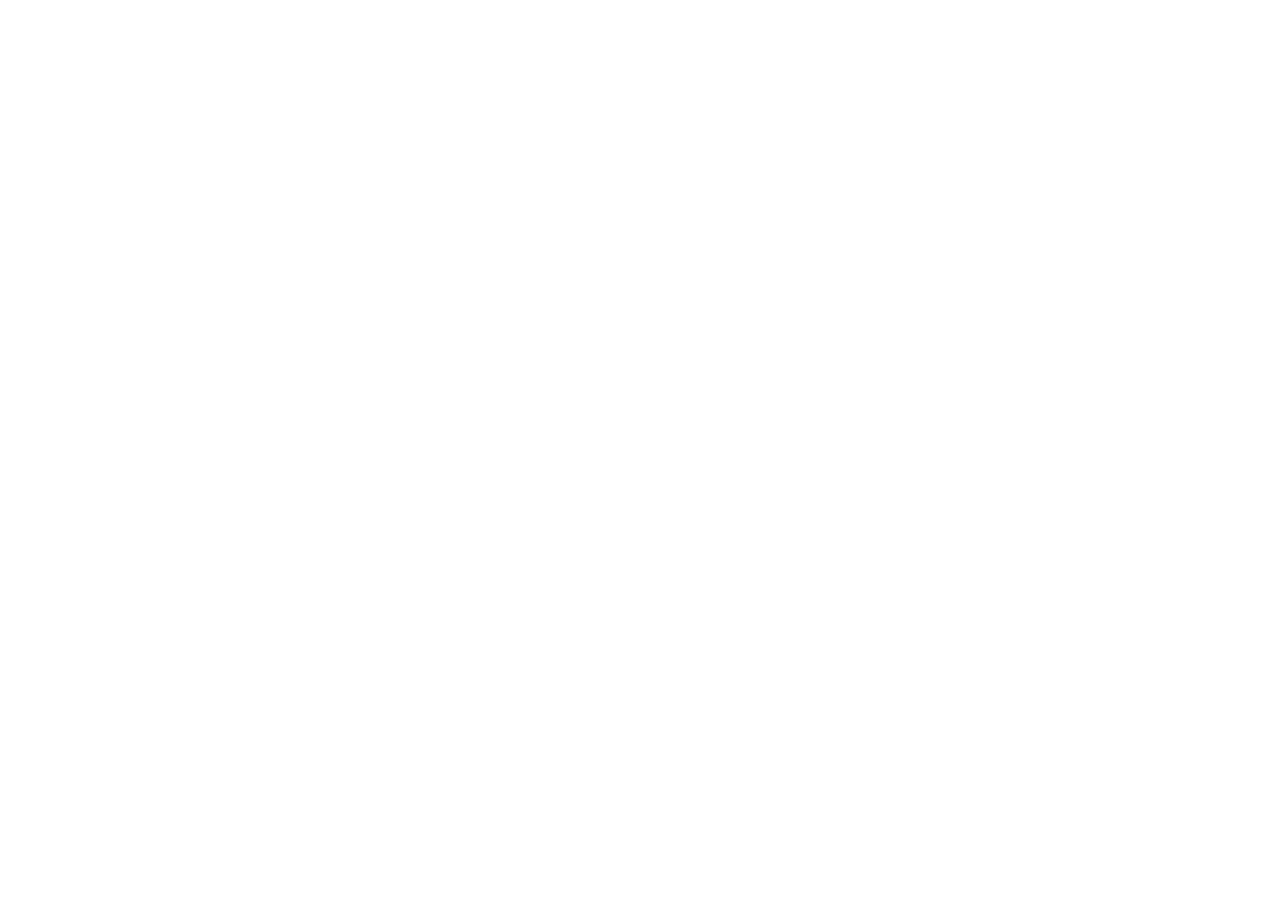
==== index.html @ 79e13412 "Aggiunto style-header" ====
<!DOCTYPE html>
<html lang="en">
<head>
    <meta charset="UTF-8">
    <meta http-equiv="X-UA-Compatible" content="IE=edge">
    <meta name="viewport" content="width=device-width, initial-scale=1.0">
    <title>Bootstrap freelancer</title>
    <!-- Bootstrap -->
    <link href="https://cdn.jsdelivr.net/npm/bootstrap@5.2.2/dist/css/bootstrap.min.css" rel="stylesheet" integrity="sha384-Zenh87qX5JnK2Jl0vWa8Ck2rdkQ2Bzep5IDxbcnCeuOxjzrPF/et3URy9Bv1WTRi" crossorigin="anonymous">
    <!-- /Bootstrap -->
    <link rel="stylesheet" href="css/style.css">
</head>
<body>
    <!-- header -->
    <header>
        <div class="container">
            <div class="row">

            </div>

        </div>

    </header>
    <!-- /header -->

    <!-- main -->
    <main>

    </main>
    <!-- /main -->
    
    <!-- footer -->
    <footer>

    </footer>
    <!-- /footer -->
</body>
</html>
---- css/style.css ----
/* HEADER */

header{
    background-color: #2c3e50;
    color:white;
}
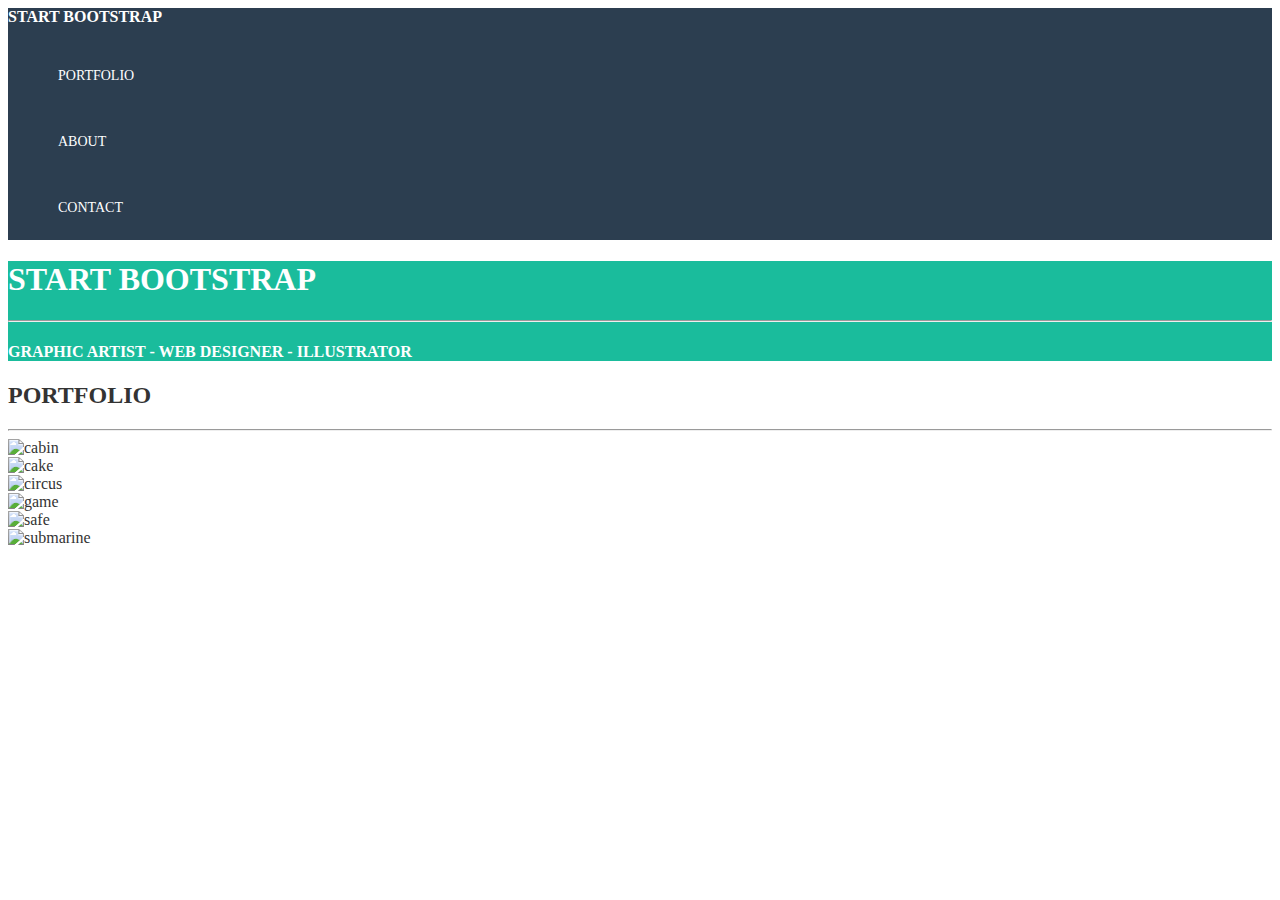
==== commit 45d05d61: "Aggiunto  sezione "portfolio"" ====
--- a/index.html
+++ b/index.html
@@ -15,17 +15,71 @@
     <header>
         <div class="container">
             <div class="row">
-
+                <div class="col-5">
+                    <div class="logo py-4">START BOOTSTRAP</div>
+                </div>
+                <div class="col-7">
+                    <nav>
+                        <ul class="d-flex justify-content-end align-items-center mb-0">
+                            <li><a href="#">PORTFOLIO</a></li>
+                            <li><a href="#">ABOUT</a></li>
+                            <li><a href="#">CONTACT</a></li>
+                        </ul>
+                    </nav>
+                </div>
             </div>
-
         </div>
-
     </header>
     <!-- /header -->
 
     <!-- main -->
     <main>
 
+    <!-- hero -->
+        <section class="hero">
+            <div class="container text-center py-5">
+                <h1>START BOOTSTRAP</h1>
+                <hr>
+                <h4>GRAPHIC ARTIST - WEB DESIGNER - ILLUSTRATOR</h4>
+            </div>
+        </section>
+    <!-- /hero -->
+        
+    <!-- portfolio -->
+        <section class="portfolio">
+            <div class="container text-center py-5">
+                <h2>PORTFOLIO</h2>
+                <hr>
+                <div class="row justify-content-center g-4">
+                    <div class="card col-12 col-md-6 col-xl-4">
+                        <img src="img/cabin.png" alt="cabin">
+                    </div>
+                    <div class="card col-12 col-md-6 col-xl-4">
+                        <img src="img/cake.png" alt="cake">
+                    </div>
+                    <div class="card col-12 col-md-6 col-xl-4">
+                        <img src="img/circus.png" alt="circus">
+                    </div>
+                    <div class="card col-12 col-md-6 col-xl-4">
+                        <img src="img/game.png" alt="game">
+                    </div>
+                    <div class="card col-12 col-md-6 col-xl-4">
+                        <img src="img/safe.png" alt="safe">
+                    </div>
+                    <div class="card col-12 col-md-6 col-xl-4">
+                        <img src="img/submarine.png" alt="submarine">
+                    </div>
+                </div>
+            </div>
+        </section>
+    <!-- /portfolio -->
+
+    <!-- about -->
+        <section class="about">
+            
+
+        </section>
+    <!-- /about -->
     </main>
     <!-- /main -->
     
--- a/css/style.css
+++ b/css/style.css
@@ -4,3 +4,63 @@
     background-color: #2c3e50;
     color:white;
 }
+
+.logo{
+    font-weight: bold;
+}
+
+header ul{
+    list-style: none;
+}
+
+header li{
+    padding: 1.5rem .625rem;
+}
+
+header a{
+    color: white;
+    text-decoration: none;
+    font-size: .875rem;
+}
+/* /HEADER */
+
+/* MAIN */
+
+/* HERO */
+
+.hero{
+    background-color: #1abc9c;
+    color: white;
+}
+
+.hero img{
+    max-width: 14.375rem;
+    margin-left: auto;
+    margin-right: auto;
+}
+
+/* /HERO */
+
+/* PORTFOLIO */
+
+.portfolio{
+    color: #333333;
+}
+
+.portfolio img{
+    max-width: 100%;
+}
+
+.card{
+    max-width: 100%;
+    --bs-card-border-width: 0px;
+}
+
+/* /PORTFOLIO */
+
+/* ABOUT */
+
+.about{
+    background-color: #1abc9c;
+    color: white;
+}
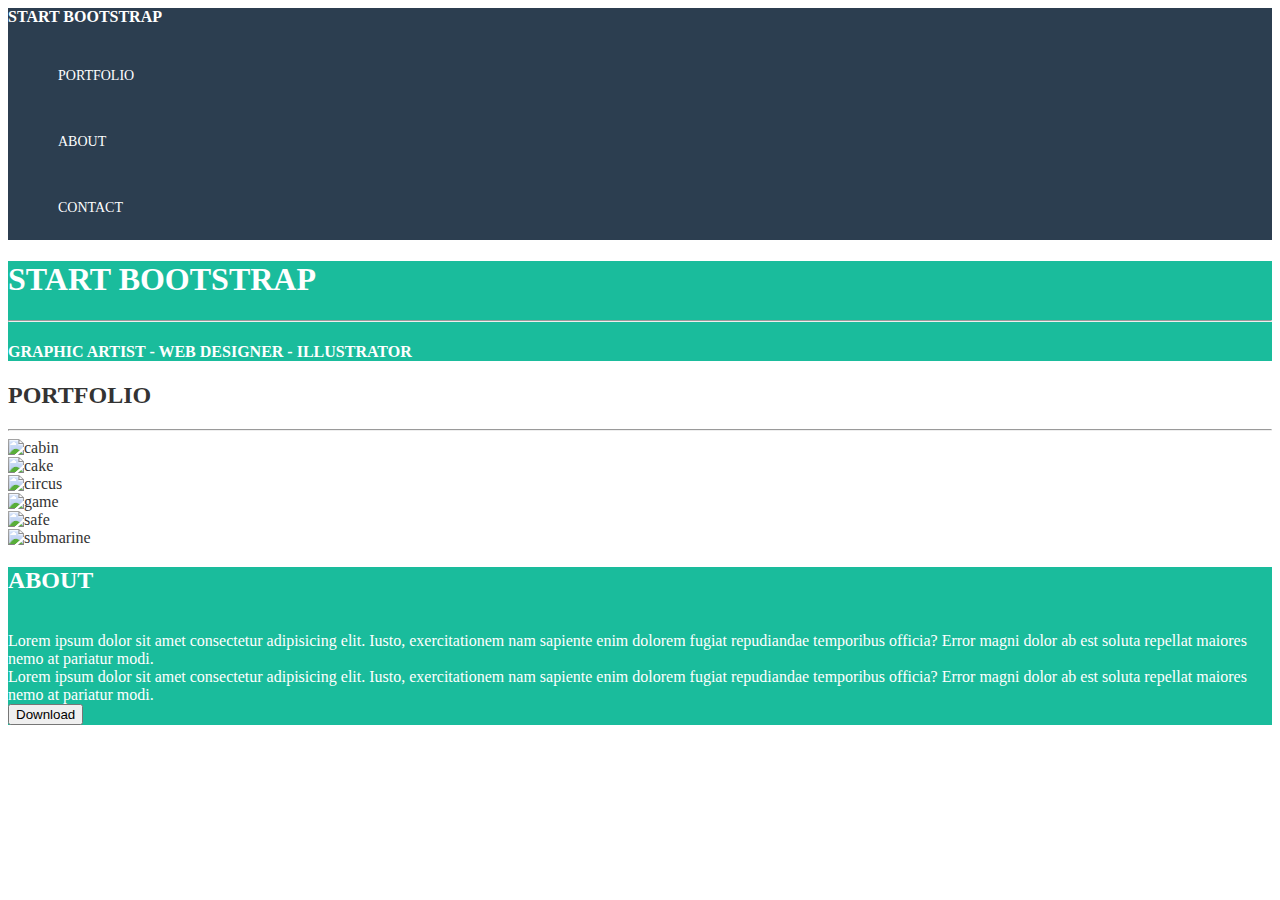
==== commit 40875d1a: "Aggiunto sezione "about"" ====
--- a/index.html
+++ b/index.html
@@ -76,10 +76,23 @@
 
     <!-- about -->
         <section class="about">
-            
-
+            <div class="container py-4">
+                <h2 class="text-center">ABOUT</h2>
+                <br>
+                <div class="row justify-content-center">
+                    <div class="col-12 col-md-4 col-xl-5 pb-4">
+                        Lorem ipsum dolor sit amet consectetur adipisicing elit. Iusto, exercitationem nam sapiente enim dolorem fugiat repudiandae temporibus officia? Error magni dolor ab est soluta repellat maiores nemo at pariatur modi.
+                    </div>
+                    <div class="col-12 col-md-4 col-xl-5 pb-4">
+                        Lorem ipsum dolor sit amet consectetur adipisicing elit. Iusto, exercitationem nam sapiente enim dolorem fugiat repudiandae temporibus officia? Error magni dolor ab est soluta repellat maiores nemo at pariatur modi.
+                    </div>
+                </div>
+                <button class="row justify-content-center ms-button mx-auto my-4">Download</button>
+            </div>
         </section>
     <!-- /about -->
+
+
     </main>
     <!-- /main -->
     
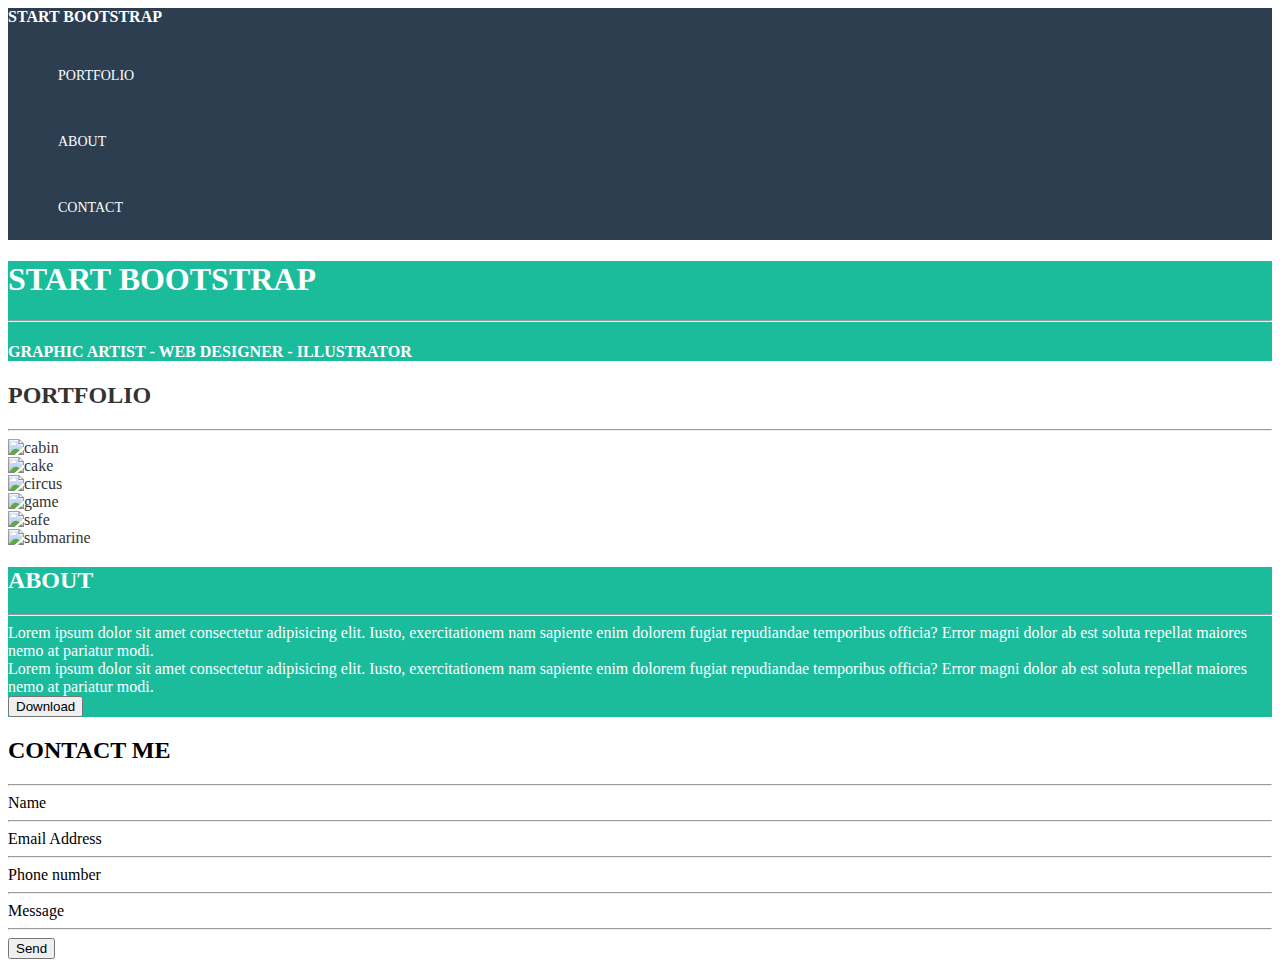
==== commit da9b1d26: "Aggiunto sezione "contact-me"" ====
--- a/index.html
+++ b/index.html
@@ -78,7 +78,7 @@
         <section class="about">
             <div class="container py-4">
                 <h2 class="text-center">ABOUT</h2>
-                <br>
+                <Hr>
                 <div class="row justify-content-center">
                     <div class="col-12 col-md-4 col-xl-5 pb-4">
                         Lorem ipsum dolor sit amet consectetur adipisicing elit. Iusto, exercitationem nam sapiente enim dolorem fugiat repudiandae temporibus officia? Error magni dolor ab est soluta repellat maiores nemo at pariatur modi.
@@ -92,6 +92,30 @@
         </section>
     <!-- /about -->
 
+    <!-- contact-me -->
+        <section class="contact-me">
+            <div class="container py-5">
+                <h2 class="text-center">CONTACT ME</h2>
+                <hr>
+                <div class="row justify-content-center">
+                    <div class="col-12 col-md-8 col-xl-10">
+                        <div>Name</div>
+                        <hr>
+                        <div>Email Address</div>
+                        <hr>
+                        <div>Phone number</div>
+                        <hr>
+                        <div>Message</div>
+                        <hr>
+                        <button class="ms-button">Send</button>
+                    </div>
+                </div>
+
+            </div>
+
+        </section>
+    <!-- /contact-me -->
+
 
     </main>
     <!-- /main -->
--- a/css/style.css
+++ b/css/style.css
@@ -64,3 +64,9 @@
     background-color: #1abc9c;
     color: white;
 }
+
+/* /ABOUT */
+
+/* CONTACT ME */
+
+/* /CONTACT ME */
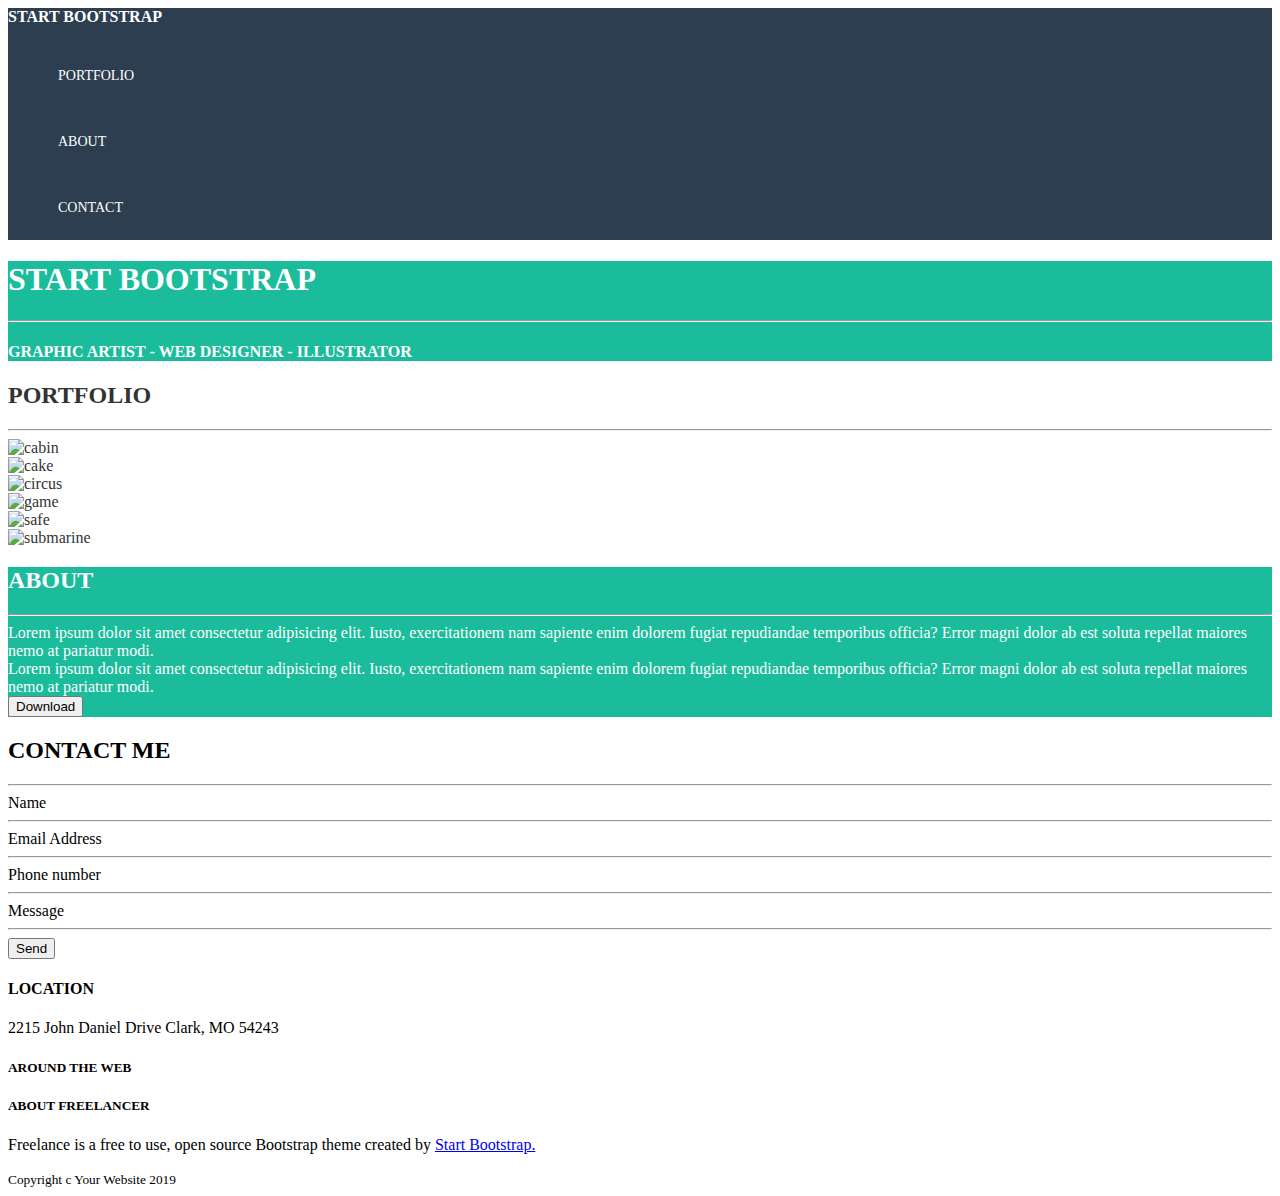
==== commit f18510ab: "Aggiunge correzione col nella sezione "about"" ====
--- a/index.html
+++ b/index.html
@@ -80,10 +80,10 @@
                 <h2 class="text-center">ABOUT</h2>
                 <Hr>
                 <div class="row justify-content-center">
-                    <div class="col-12 col-md-4 col-xl-5 pb-4">
+                    <div class="col-8 col-md-4 col-xl-5 pb-4">
                         Lorem ipsum dolor sit amet consectetur adipisicing elit. Iusto, exercitationem nam sapiente enim dolorem fugiat repudiandae temporibus officia? Error magni dolor ab est soluta repellat maiores nemo at pariatur modi.
                     </div>
-                    <div class="col-12 col-md-4 col-xl-5 pb-4">
+                    <div class="col-8 col-md-4 col-xl-5 pb-4">
                         Lorem ipsum dolor sit amet consectetur adipisicing elit. Iusto, exercitationem nam sapiente enim dolorem fugiat repudiandae temporibus officia? Error magni dolor ab est soluta repellat maiores nemo at pariatur modi.
                     </div>
                 </div>
@@ -110,20 +110,41 @@
                         <button class="ms-button">Send</button>
                     </div>
                 </div>
-
             </div>
-
         </section>
     <!-- /contact-me -->
-
 
     </main>
     <!-- /main -->
     
     <!-- footer -->
     <footer>
+    <!-- footer - info -->
+        <div class="container text-center py-5">
+            <div class="row">
+                <div class="col-12 col-md-4">
+                    <h4>LOCATION</h4>
+                    <p>2215 John Daniel Drive Clark, MO 54243</p>
+                </div>
+                <div class="col-12 col-md-4">
+                    <h5>AROUND THE WEB</h5>
+                </div>
+                <div class="col-12 col-md-4">
+                    <h5>ABOUT FREELANCER</h5>
+                    <p>Freelance is a free to use, open source Bootstrap theme created by <a href="#">Start Bootstrap.</a></p>
+                </div>
+            </div>
+        </div>
+    <!-- /footer - info -->
+
+    <!-- copyright -->
+        <div class="copyright text-center py-5">
+            <small>Copyright c Your Website 2019</small>
+        </div>
+    <!-- /copyright -->
 
     </footer>
     <!-- /footer -->
+
 </body>
 </html>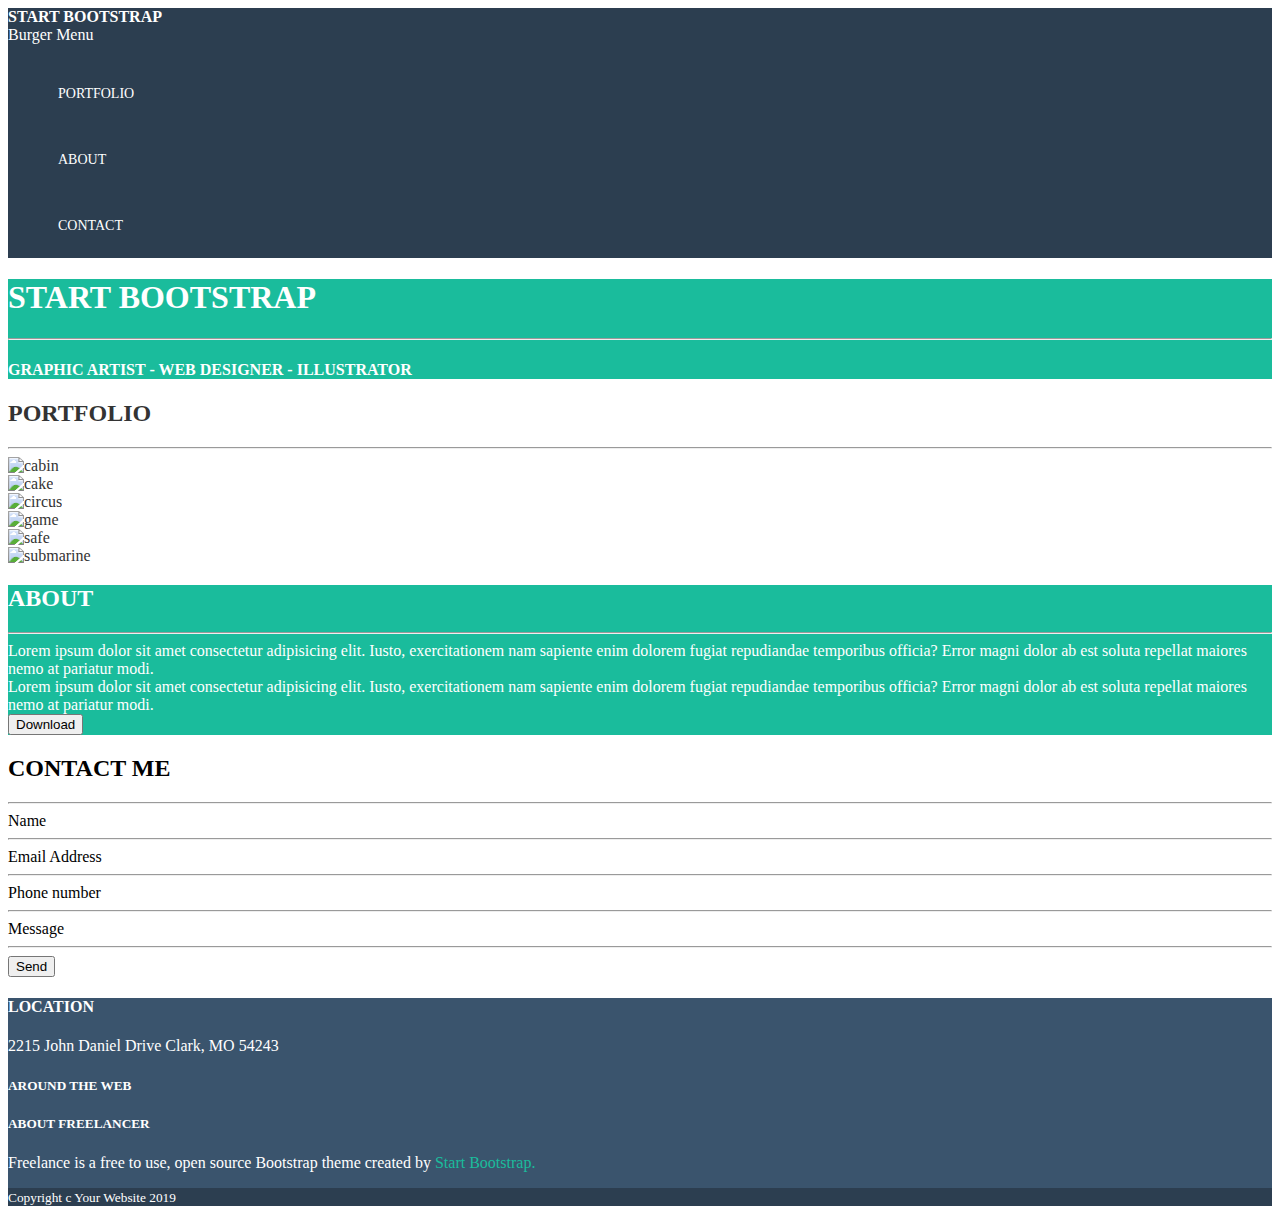
==== commit 903f267f: "Aggiunto variables e utilities" ====
--- a/index.html
+++ b/index.html
@@ -15,12 +15,15 @@
     <header>
         <div class="container">
             <div class="row">
-                <div class="col-5">
+                <div class="col-6">
                     <div class="logo py-4">START BOOTSTRAP</div>
                 </div>
-                <div class="col-7">
+                <div class="col-6 d-flex d-sm-none justify-content-end align-items-center">
+                    Burger Menu
+                </div>
+                <div class="col-6">
                     <nav>
-                        <ul class="d-flex justify-content-end align-items-center mb-0">
+                        <ul class="d-flex d-none d-sm-flex justify-content-end align-items-center mb-0">
                             <li><a href="#">PORTFOLIO</a></li>
                             <li><a href="#">ABOUT</a></li>
                             <li><a href="#">CONTACT</a></li>
@@ -51,22 +54,22 @@
                 <h2>PORTFOLIO</h2>
                 <hr>
                 <div class="row justify-content-center g-4">
-                    <div class="card col-12 col-md-6 col-xl-4">
+                    <div class="card col-12 col-md-6 col-lg-4">
                         <img src="img/cabin.png" alt="cabin">
                     </div>
-                    <div class="card col-12 col-md-6 col-xl-4">
+                    <div class="card col-12 col-md-6 col-lg-4">
                         <img src="img/cake.png" alt="cake">
                     </div>
-                    <div class="card col-12 col-md-6 col-xl-4">
+                    <div class="card col-12 col-md-6 col-lg-4">
                         <img src="img/circus.png" alt="circus">
                     </div>
-                    <div class="card col-12 col-md-6 col-xl-4">
+                    <div class="card col-12 col-md-6 col-lg-4">
                         <img src="img/game.png" alt="game">
                     </div>
-                    <div class="card col-12 col-md-6 col-xl-4">
+                    <div class="card col-12 col-md-6 col-lg-4">
                         <img src="img/safe.png" alt="safe">
                     </div>
-                    <div class="card col-12 col-md-6 col-xl-4">
+                    <div class="card col-12 col-md-6 col-lg-4">
                         <img src="img/submarine.png" alt="submarine">
                     </div>
                 </div>
--- a/css/style.css
+++ b/css/style.css
@@ -1,3 +1,9 @@
+/* CORE */
+@import url(variables.css);
+@import url(utilities.css);
+/* /CORE */
+
+
 /* HEADER */
 
 header{
@@ -70,3 +76,27 @@
 /* CONTACT ME */
 
 /* /CONTACT ME */
+
+/* /MAIN */
+
+/* FOOTER */
+
+footer{
+    background-color: #3a546d;
+    color: white;
+}
+
+footer a{
+    text-decoration: none;
+    color: #1abc9c;
+}
+
+footer div:last-child{
+    color: white;
+}
+
+.copyright{
+    background-color: #2c3e50;
+}
+
+/* /FOOTER */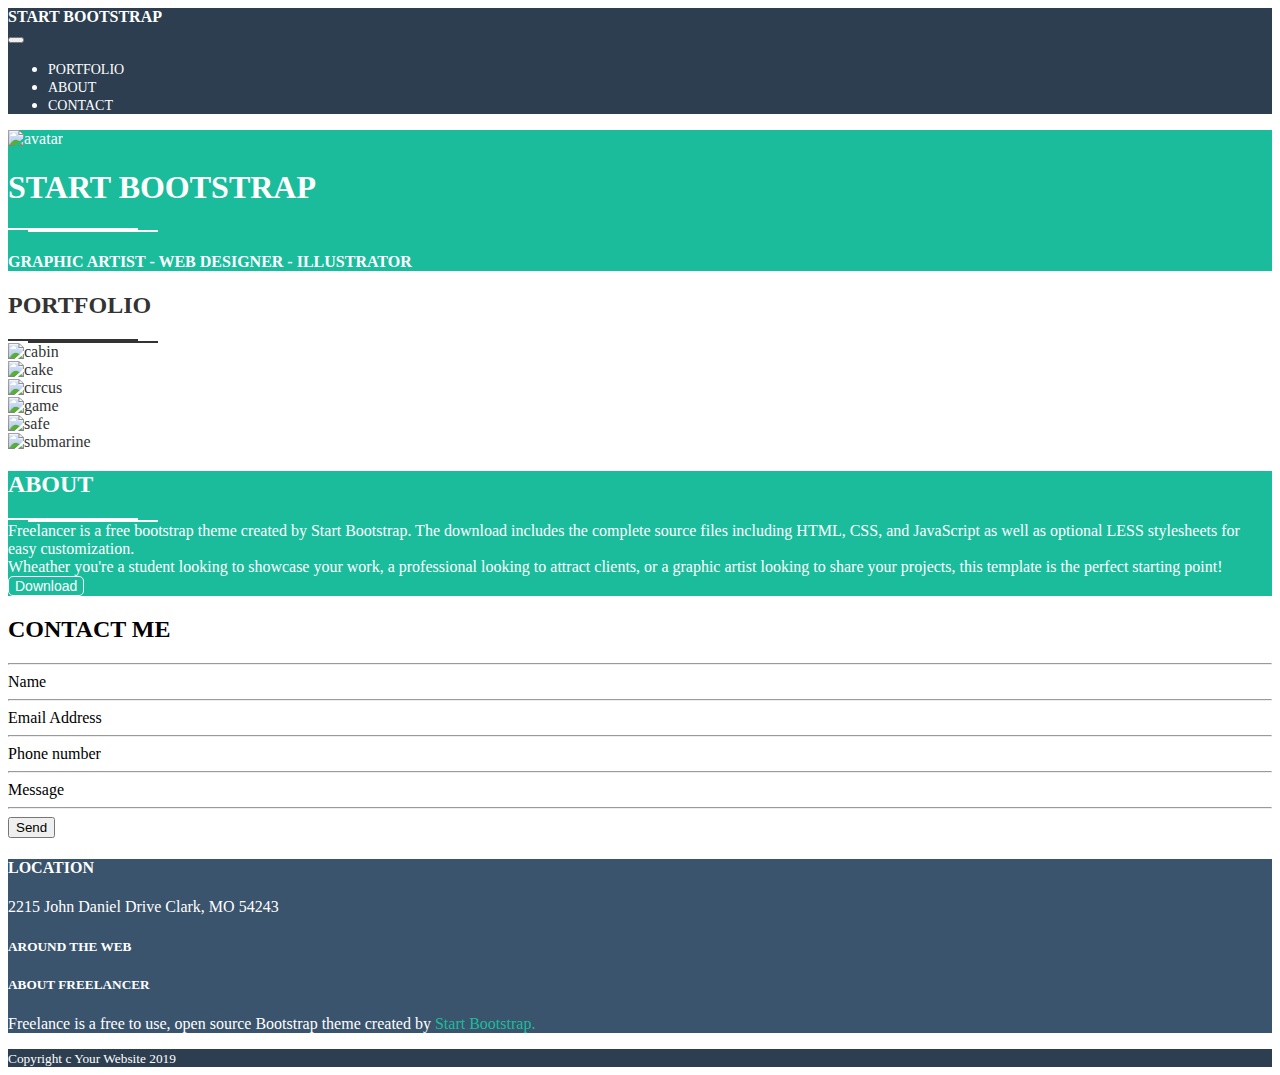
==== commit fe772bbd: "Aggiunto bottone nella section "about"" ====
--- a/index.html
+++ b/index.html
@@ -8,29 +8,38 @@
     <!-- Bootstrap -->
     <link href="https://cdn.jsdelivr.net/npm/bootstrap@5.2.2/dist/css/bootstrap.min.css" rel="stylesheet" integrity="sha384-Zenh87qX5JnK2Jl0vWa8Ck2rdkQ2Bzep5IDxbcnCeuOxjzrPF/et3URy9Bv1WTRi" crossorigin="anonymous">
     <!-- /Bootstrap -->
+
+    <!-- font awesome -->
+    <link rel="stylesheet" href="https://cdnjs.cloudflare.com/ajax/libs/font-awesome/6.2.0/css/all.min.css" integrity="sha512-xh6O/CkQoPOWDdYTDqeRdPCVd1SpvCA9XXcUnZS2FmJNp1coAFzvtCN9BmamE+4aHK8yyUHUSCcJHgXloTyT2A==" crossorigin="anonymous" referrerpolicy="no-referrer" />
+    <!-- /font awesome -->
+
     <link rel="stylesheet" href="css/style.css">
 </head>
 <body>
     <!-- header -->
-    <header>
+    <header class="ms-bg-secondary">
         <div class="container">
-            <div class="row">
-                <div class="col-6">
-                    <div class="logo py-4">START BOOTSTRAP</div>
+            <nav class="navbar navbar-expand-lg navbar-dark">
+                <div class="container-fluid">
+                <div class="logo py-4">START BOOTSTRAP</div>
+                  <button class="navbar-toggler" type="button" data-bs-toggle="collapse" data-bs-target="#navbarNav" aria-controls="navbarNav" aria-expanded="false" aria-label="Toggle navigation">
+                    <span class="navbar-toggler-icon"></span>
+                  </button>
+                  <div class="collapse navbar-collapse" id="navbarNav">
+                    <ul class="navbar-nav">
+                      <li class="nav-item">
+                        <a class="nav-link" aria-current="page" href="#">PORTFOLIO</a>
+                      </li>
+                      <li class="nav-item">
+                        <a class="nav-link" href="#">ABOUT</a>
+                      </li>
+                      <li class="nav-item dropdown">
+                        <a class="nav-link" href="#">CONTACT</a>
+                      </li>
+                    </ul>
+                  </div>
                 </div>
-                <div class="col-6 d-flex d-sm-none justify-content-end align-items-center">
-                    Burger Menu
-                </div>
-                <div class="col-6">
-                    <nav>
-                        <ul class="d-flex d-none d-sm-flex justify-content-end align-items-center mb-0">
-                            <li><a href="#">PORTFOLIO</a></li>
-                            <li><a href="#">ABOUT</a></li>
-                            <li><a href="#">CONTACT</a></li>
-                        </ul>
-                    </nav>
-                </div>
-            </div>
+              </nav>
         </div>
     </header>
     <!-- /header -->
@@ -39,38 +48,47 @@
     <main>
 
     <!-- hero -->
-        <section class="hero">
-            <div class="container text-center py-5">
-                <h1>START BOOTSTRAP</h1>
-                <hr>
-                <h4>GRAPHIC ARTIST - WEB DESIGNER - ILLUSTRATOR</h4>
+        <section class="hero ms-bg-primary">
+            <div class="container ms-container-small py-5">
+                <div class="row justify-content-center">
+                    <div class="col-12 col-sm-8 text-center">
+                        <img class="pb-4" src="img/avatar.svg" alt="avatar">
+                        <h1>START BOOTSTRAP</h1>
+                        <div class="spacer d-flex justify-content-center align-items-center py-3">
+                            <i class="fa-solid fa-star"></i>
+                        </div>
+                        <h4>GRAPHIC ARTIST - WEB DESIGNER - ILLUSTRATOR</h4>
+                    </div>
+                </div>
             </div>
         </section>
     <!-- /hero -->
         
     <!-- portfolio -->
-        <section class="portfolio">
+        <section class="portfolio mb-4">
             <div class="container text-center py-5">
                 <h2>PORTFOLIO</h2>
-                <hr>
+                <div class="spacer d-flex justify-content-center align-items-center py-3">
+                    <i class="fa-solid fa-star"></i>
+                </div>
                 <div class="row justify-content-center g-4">
                     <div class="card col-12 col-md-6 col-lg-4">
-                        <img src="img/cabin.png" alt="cabin">
+                        <img class="rounded" src="img/cabin.png" alt="cabin">
                     </div>
                     <div class="card col-12 col-md-6 col-lg-4">
-                        <img src="img/cake.png" alt="cake">
+                        <img class="rounded" src="img/cake.png" alt="cake">
                     </div>
                     <div class="card col-12 col-md-6 col-lg-4">
-                        <img src="img/circus.png" alt="circus">
+                        <img class="rounded" src="img/circus.png" alt="circus">
                     </div>
                     <div class="card col-12 col-md-6 col-lg-4">
-                        <img src="img/game.png" alt="game">
+                        <img class="rounded" src="img/game.png" alt="game">
                     </div>
                     <div class="card col-12 col-md-6 col-lg-4">
-                        <img src="img/safe.png" alt="safe">
+                        <img class="rounded" src="img/safe.png" alt="safe">
                     </div>
                     <div class="card col-12 col-md-6 col-lg-4">
-                        <img src="img/submarine.png" alt="submarine">
+                        <img class="rounded" src="img/submarine.png" alt="submarine">
                     </div>
                 </div>
             </div>
@@ -78,26 +96,28 @@
     <!-- /portfolio -->
 
     <!-- about -->
-        <section class="about">
-            <div class="container py-4">
-                <h2 class="text-center">ABOUT</h2>
-                <Hr>
+        <section class="about ms-bg-primary">
+            <div class="container ms-container-small py-3">
+                <h2 class="text-center mt-5">ABOUT</h2>
+                <div class="spacer d-flex justify-content-center align-items-center py-3">
+                    <i class="fa-solid fa-star"></i>
+                </div>
                 <div class="row justify-content-center">
                     <div class="col-8 col-md-4 col-xl-5 pb-4">
-                        Lorem ipsum dolor sit amet consectetur adipisicing elit. Iusto, exercitationem nam sapiente enim dolorem fugiat repudiandae temporibus officia? Error magni dolor ab est soluta repellat maiores nemo at pariatur modi.
+                        Freelancer is a free bootstrap theme created by Start Bootstrap. The download includes the complete source files including HTML, CSS, and JavaScript as well as optional LESS stylesheets for easy customization.
                     </div>
                     <div class="col-8 col-md-4 col-xl-5 pb-4">
-                        Lorem ipsum dolor sit amet consectetur adipisicing elit. Iusto, exercitationem nam sapiente enim dolorem fugiat repudiandae temporibus officia? Error magni dolor ab est soluta repellat maiores nemo at pariatur modi.
+                        Wheather you're a student looking to showcase your work, a professional looking to attract clients, or a graphic artist looking to share your projects, this template is the perfect starting point!
                     </div>
                 </div>
-                <button class="row justify-content-center ms-button mx-auto my-4">Download</button>
+                <button class="d-flex align-items-center ms-button mx-auto  py-1"><i class="fa-solid fa-download px-2"></i> Download</button>
             </div>
         </section>
     <!-- /about -->
 
     <!-- contact-me -->
         <section class="contact-me">
-            <div class="container py-5">
+            <div class="container ms-container-small py-5">
                 <h2 class="text-center">CONTACT ME</h2>
                 <hr>
                 <div class="row justify-content-center">
@@ -123,25 +143,27 @@
     <!-- footer -->
     <footer>
     <!-- footer - info -->
-        <div class="container text-center py-5">
-            <div class="row">
-                <div class="col-12 col-md-4">
-                    <h4>LOCATION</h4>
-                    <p>2215 John Daniel Drive Clark, MO 54243</p>
-                </div>
-                <div class="col-12 col-md-4">
-                    <h5>AROUND THE WEB</h5>
-                </div>
-                <div class="col-12 col-md-4">
-                    <h5>ABOUT FREELANCER</h5>
-                    <p>Freelance is a free to use, open source Bootstrap theme created by <a href="#">Start Bootstrap.</a></p>
+        <div class="ms-bg-secondary-light">
+            <div class="container text-center py-5">
+                <div class="row">
+                    <div class="col-12 col-md-4">
+                        <h4>LOCATION</h4>
+                        <p>2215 John Daniel Drive Clark, MO 54243</p>
+                    </div>
+                    <div class="col-12 col-md-4">
+                        <h5>AROUND THE WEB</h5>
+                    </div>
+                    <div class="col-12 col-md-4">
+                        <h5>ABOUT FREELANCER</h5>
+                        <p>Freelance is a free to use, open source Bootstrap theme created by <a href="#">Start Bootstrap.</a></p>
+                    </div>
                 </div>
             </div>
         </div>
     <!-- /footer - info -->
 
     <!-- copyright -->
-        <div class="copyright text-center py-5">
+        <div class="copyright text-center py-5 ms-bg-secondary">
             <small>Copyright c Your Website 2019</small>
         </div>
     <!-- /copyright -->
@@ -149,5 +171,9 @@
     </footer>
     <!-- /footer -->
 
+    <!-- bootstrap JS lib -->
+    <script src="https://cdn.jsdelivr.net/npm/bootstrap@5.2.2/dist/js/bootstrap.bundle.min.js" integrity="sha384-OERcA2EqjJCMA+/3y+gxIOqMEjwtxJY7qPCqsdltbNJuaOe923+mo//f6V8Qbsw3" crossorigin="anonymous"></script>
+    <!-- /bootstrap JS lib -->
+    
 </body>
 </html>--- a/css/style.css
+++ b/css/style.css
@@ -3,27 +3,52 @@
 @import url(utilities.css);
 /* /CORE */
 
+/* COMMON */
+.spacer {
+    font-size: 1.25rem;
+}
+
+.spacer::after {
+    content: '';
+    width: 8.125rem;
+    height: .125rem;
+    background-color: currentColor;
+    border-color: currentColor;
+    display: block;
+    margin-left: 1.25rem;
+}
+
+.spacer::before {
+    content: '';
+    width: 8.125rem;
+    height: .125rem;
+    background-color: currentColor;
+    border-color: currentColor;
+    display: block;
+    margin-right: 1.25rem;
+}
+/* /COMMON */
+
 
 /* HEADER */
 
 header{
-    background-color: #2c3e50;
     color:white;
+}
+
+.navbar{
+    padding: 0;
 }
 
 .logo{
     font-weight: bold;
 }
 
-header ul{
-    list-style: none;
+header .collapse{
+    justify-content: flex-end;
 }
 
-header li{
-    padding: 1.5rem .625rem;
-}
-
-header a{
+.nav-link {
     color: white;
     text-decoration: none;
     font-size: .875rem;
@@ -33,9 +58,7 @@
 /* MAIN */
 
 /* HERO */
-
 .hero{
-    background-color: #1abc9c;
     color: white;
 }
 
@@ -44,7 +67,6 @@
     margin-left: auto;
     margin-right: auto;
 }
-
 /* /HERO */
 
 /* PORTFOLIO */
@@ -67,8 +89,15 @@
 /* ABOUT */
 
 .about{
+    color: white;
+}
+
+.about button{
     background-color: #1abc9c;
     color: white;
+    border: 1px solid white;
+    border-radius: 5px;
+    font-size: .875rem;
 }
 
 /* /ABOUT */
@@ -82,7 +111,6 @@
 /* FOOTER */
 
 footer{
-    background-color: #3a546d;
     color: white;
 }
 
@@ -90,13 +118,4 @@
     text-decoration: none;
     color: #1abc9c;
 }
-
-footer div:last-child{
-    color: white;
-}
-
-.copyright{
-    background-color: #2c3e50;
-}
-
 /* /FOOTER */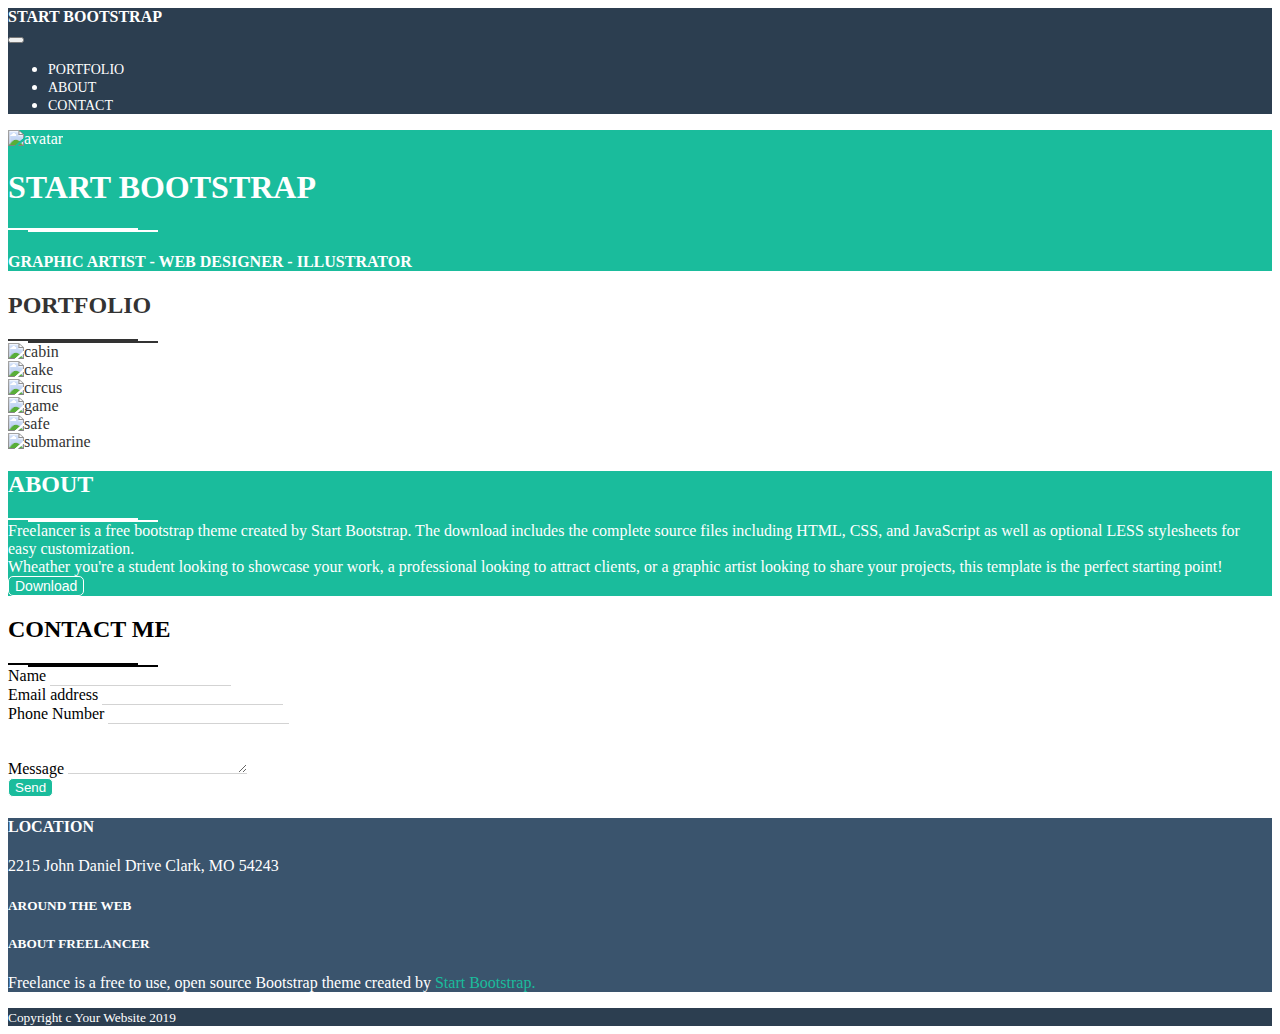
==== commit 086b400e: "Aggiunto Form + bottone" ====
--- a/index.html
+++ b/index.html
@@ -110,7 +110,7 @@
                         Wheather you're a student looking to showcase your work, a professional looking to attract clients, or a graphic artist looking to share your projects, this template is the perfect starting point!
                     </div>
                 </div>
-                <button class="d-flex align-items-center ms-button mx-auto  py-1"><i class="fa-solid fa-download px-2"></i> Download</button>
+                <button class="d-flex align-items-center ms-button mx-auto ms-bg-primary py-1"><i class="fa-solid fa-download px-2"></i> Download</button>
             </div>
         </section>
     <!-- /about -->
@@ -119,18 +119,28 @@
         <section class="contact-me">
             <div class="container ms-container-small py-5">
                 <h2 class="text-center">CONTACT ME</h2>
-                <hr>
+                <div class="spacer d-flex justify-content-center align-items-center py-3">
+                    <i class="fa-solid fa-star"></i>
+                </div>
                 <div class="row justify-content-center">
                     <div class="col-12 col-md-8 col-xl-10">
-                        <div>Name</div>
-                        <hr>
-                        <div>Email Address</div>
-                        <hr>
-                        <div>Phone number</div>
-                        <hr>
-                        <div>Message</div>
-                        <hr>
-                        <button class="ms-button">Send</button>
+                        <div class="mb-3">
+                            <label for="exampleFormControlInput1">Name</label>
+                            <input type="email" class="form form-control" id="exampleFormControlInput1">
+                        </div>
+                        <div class="mb-3">
+                            <label for="exampleFormControlInput1">Email address</label>
+                            <input type="email" class="form form-control" id="exampleFormControlInput1">
+                        </div>
+                        <div class="mb-3">
+                            <label for="exampleFormControlInput1">Phone Number</label>
+                            <input type="email" class="p-absolute form form-control" id="exampleFormControlInput1">
+                        </div>
+                        <div class="mb-3">
+                            <label for="exampleFormControlTextarea1" class="form-label">Message</label>
+                            <textarea class="form form-control" id="exampleFormControlTextarea1" rows="3"></textarea>
+                        </div>
+                        <button class="ms-button ms-bg-primary px-2 py-2">Send</button>
                     </div>
                 </div>
             </div>
--- a/css/style.css
+++ b/css/style.css
@@ -93,7 +93,6 @@
 }
 
 .about button{
-    background-color: #1abc9c;
     color: white;
     border: 1px solid white;
     border-radius: 5px;
@@ -103,7 +102,18 @@
 /* /ABOUT */
 
 /* CONTACT ME */
+.contact-me .form{
+    background: transparent;
+    border: none;
+    border-radius: 0;
+    border-bottom: 1px solid lightgray;
+} 
 
+.contact-me button{
+    color: white;
+    border-radius: 5px;
+    border: 1px solid;
+}
 /* /CONTACT ME */
 
 /* /MAIN */
